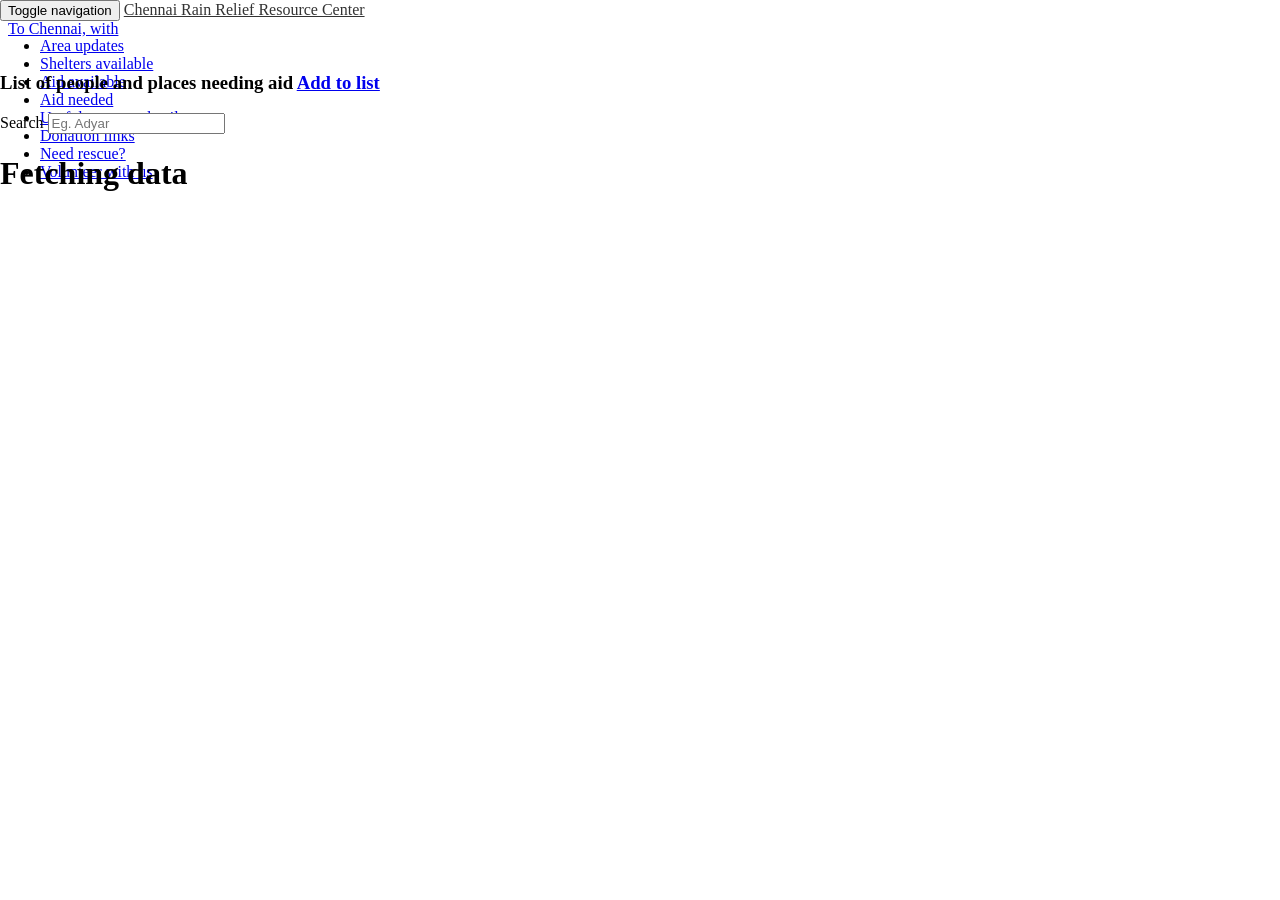
==== src/aid-needed/index.html @ 614aacff "Merge ee1acead34a141a275108234353332d43ce2655d into 354d23bec492a644a34cee34a6fc04cfe3939d83" ====
<!DOCTYPE html>
<html lang="en">

<head>

  <meta charset="utf-8">
  <meta http-equiv="X-UA-Compatible" content="IE=edge">
  <meta name="viewport" content="width=device-width, initial-scale=1">
  <meta name="description" content="">
  <meta name="author" content="">

  <title>#ChennaiRains Resource Center</title>

  <!-- Bootstrap Core CSS -->
  <link href="../bower_components/bootstrap/dist/css/bootstrap.min.css" rel="stylesheet">

  <!-- MetisMenu CSS -->
  <link href="../bower_components/metisMenu/dist/metisMenu.min.css" rel="stylesheet">

  <!-- DataTables CSS -->
  <link rel="stylesheet" type="text/css" href="https://cdn.datatables.net/s/bs-3.3.5/jq-2.1.4,dt-1.10.10,r-2.0.0/datatables.min.css"/>

  <!-- Custom CSS -->
  <link href="../dist/css/sb-admin-2.css" rel="stylesheet">
  <link href="../css/main.css" rel="stylesheet">

  <!-- Custom Fonts -->
  <link href="../bower_components/font-awesome/css/font-awesome.min.css" rel="stylesheet" type="text/css">

  <!-- HTML5 Shim and Respond.js IE8 support of HTML5 elements and media queries -->
  <!-- WARNING: Respond.js doesn't work if you view the page via file:// -->
    <!--[if lt IE 9]>
        <script src="https://oss.maxcdn.com/libs/html5shiv/3.7.0/html5shiv.js"></script>
        <script src="https://oss.maxcdn.com/libs/respond.js/1.4.2/respond.min.js"></script>
        <![endif]-->
        <style type="text/css">
          .dataTables_filter {
           display: none;
         }
       </style>

     </head>

     <body>

      <script>
        (function(i,s,o,g,r,a,m){i['GoogleAnalyticsObject']=r;i[r]=i[r]||function(){
          (i[r].q=i[r].q||[]).push(arguments)},i[r].l=1*new Date();a=s.createElement(o),
          m=s.getElementsByTagName(o)[0];a.async=1;a.src=g;m.parentNode.insertBefore(a,m)
        })(window,document,'script','//www.google-analytics.com/analytics.js','ga');

        ga('create', 'UA-70915136-1', 'auto');
        ga('send', 'pageview');

      </script>

      <div id="wrapper">

        <!-- Navigation -->
        <nav class="navbar navbar-default navbar-static-top" role="navigation" style="margin-bottom: 0">
          <div class="navbar-header">
            <button type="button" class="navbar-toggle collapsed" data-toggle="collapse" data-target=".navbar-static-top .navbar-collapse" aria-expanded="false">
              <span class="sr-only">Toggle navigation</span>
              <span class="icon-bar"></span>
              <span class="icon-bar"></span>
              <span class="icon-bar"></span>
            </button>
            <a class="navbar-brand" href="index.html">Chennai Rain Relief Resource Center</a>
          </div>
          <!-- /.navbar-header -->
          <div class="collapse navbar-collapse">
            <ul class="nav navbar-nav navbar-right">
              <li><a href="../area-updates">Area updates</a></li>
              <li><a href="../">Shelters available</a></li>
              <li><a href="../aid-available">Aid available</a></li>
              <li class="active"><a href="./">Aid needed</a></li>
              <li><a href="../contacts">Useful contacts details</span></a></li>
              <li><a href="../donate">Donation links</a></li>
              <li><a href="http://bit.ly/ChennaiRescue">Need rescue?</a></li>
              <li><a href="http://bit.ly/VolunteerChennai">Volunteer with us</a></li>
            </ul>
          </div>
          <!-- /.navbar-top-links -->
        </nav>

        <div id="page-wrapper">
          <div class="row">
            <div class="col-lg-12">
              <h3 class="page-header clearfix">List of people and places needing aid    <a role="button" class="btn btn-default btn-info pull-right" href="https://docs.google.com/forms/d/1hdqRZkeWnMXdUJ-IUvtXpeNuq_0eRVTfg9q3vv6dguM/viewform">Add to list</a></h3>
              <div class="well">
                <p></p>
                <div class="input-group input-group-lg">
                  <span class="input-group-addon" id="sizing-addon1">Search</span>
                  <input type="text" class="form-control" placeholder="Eg. Adyar" id="searchbox" aria-describedby="sizing-addon1">
                </div>
              </div>
              <!-- /.col-lg-12 -->
            </div>
          </div>
            <!-- /.row -->
            <div class="row">
              <div class="col-lg-12">
                <div class="panel panel-default">
                  <div class="panel-body">
                    <div class="dataTable_wrapper table-responsive">
                      <table class="table table-striped table-bordered table-hover" id="dataTables-example">
                        <h1 id="loading">Fetching data</h1>
                      </table>
                    </div>
                    <!-- /.table-responsive -->
                  </div>
                  <!-- /.panel-body -->
                </div>
                <!-- /.panel -->
              </div>
              <!-- /.col-lg-12 -->
            </div>
            <!-- /.row -->
          </div>
          <!-- /#page-wrapper -->

        </div>
        <!-- /#wrapper -->
        <footer>
          <div class="container" style="margin-top:20px;">
            <div class="row">
              <div class="col-lg-12 text-center">
                <p><a href="https://github.com/karthikb351/chennairains.org">To Chennai, with <span class="glyphicon glyphicon-heart" style="color:red"></span></a></p>
              </div>
            </div>
          </div>
        </footer>

        <!-- jQuery -->
        <script src="../bower_components/jquery/dist/jquery.min.js"></script>

        <!-- Bootstrap Core JavaScript -->
        <script src="../bower_components/bootstrap/dist/js/bootstrap.min.js"></script>

        <!-- Metis Menu Plugin JavaScript -->
        <script src="../bower_components/metisMenu/dist/metisMenu.min.js"></script>

        <!-- DataTables JavaScript -->
        <script type="text/javascript" src="https://cdn.datatables.net/s/bs-3.3.5/jq-2.1.4,dt-1.10.10,r-2.0.0/datatables.min.js"></script>

        <!-- Custom Theme JavaScript -->
        <script src="../dist/js/sb-admin-2.js"></script>

        <!-- Page-Level Demo Scripts - Tables - Use for reference -->
        <script>
          var dataSet;
          var getKeys = function(obj) {
            var keys = [];
            for(var key in obj){
              keys.push(key);
            }
            return keys;
          };

          var getRows = function(obj) {
            var rows=obj['rows'];
            for (var i = 0; i < rows.length; i++) {
              var row = '<a href="tel:'+rows[i][3]+'">'+rows[i][3]+'</a>';
              rows[i][3]=row;
            };
            return rows;

          };

          var getColumns = function(obj) {
            var temp = obj['columns'];
            var columns = [];
            for (var i = 0; i < temp.length; i++) {
                columns.push({
                  title:temp[i],
                });
            }
            console.log(columns);
            return columns;
          }

          $(document).ready(function() {
            $.getJSON("../api/aid-needed.json", function(data) {
              dataSet = data;
              $('#loading').hide();
              var dataTable = $('#dataTables-example').DataTable( {
                data: getRows(data),
                columns: getColumns(data),
                "pageLength": 100,
		"order": [[ 0, "desc" ]],
                responsive: false
              } );
              $("#searchbox").on("keyup search input paste cut", function() {
               dataTable.search(this.value).draw();
             });
            })
            .error(function() {
             $('#loading').text('An error occurred');
           });


          });
        </script>

      </body>

      </html>
---- src/css/main.css ----
.navbar-static-top {
  position: absolute;
  top: 0;
  left: 0;
  right: 0;
}

.navbar-nav.navbar-right {
  margin-right: 0;
}

.navbar-brand {
  color: #333!important;
}

#page-wrapper {
  position: absolute;
  top: 52px;
  left: 0;
  right: 0;
  bottom: 0;
  overflow-y: auto;
}

.page-header {
  margin-top: 20px;
}
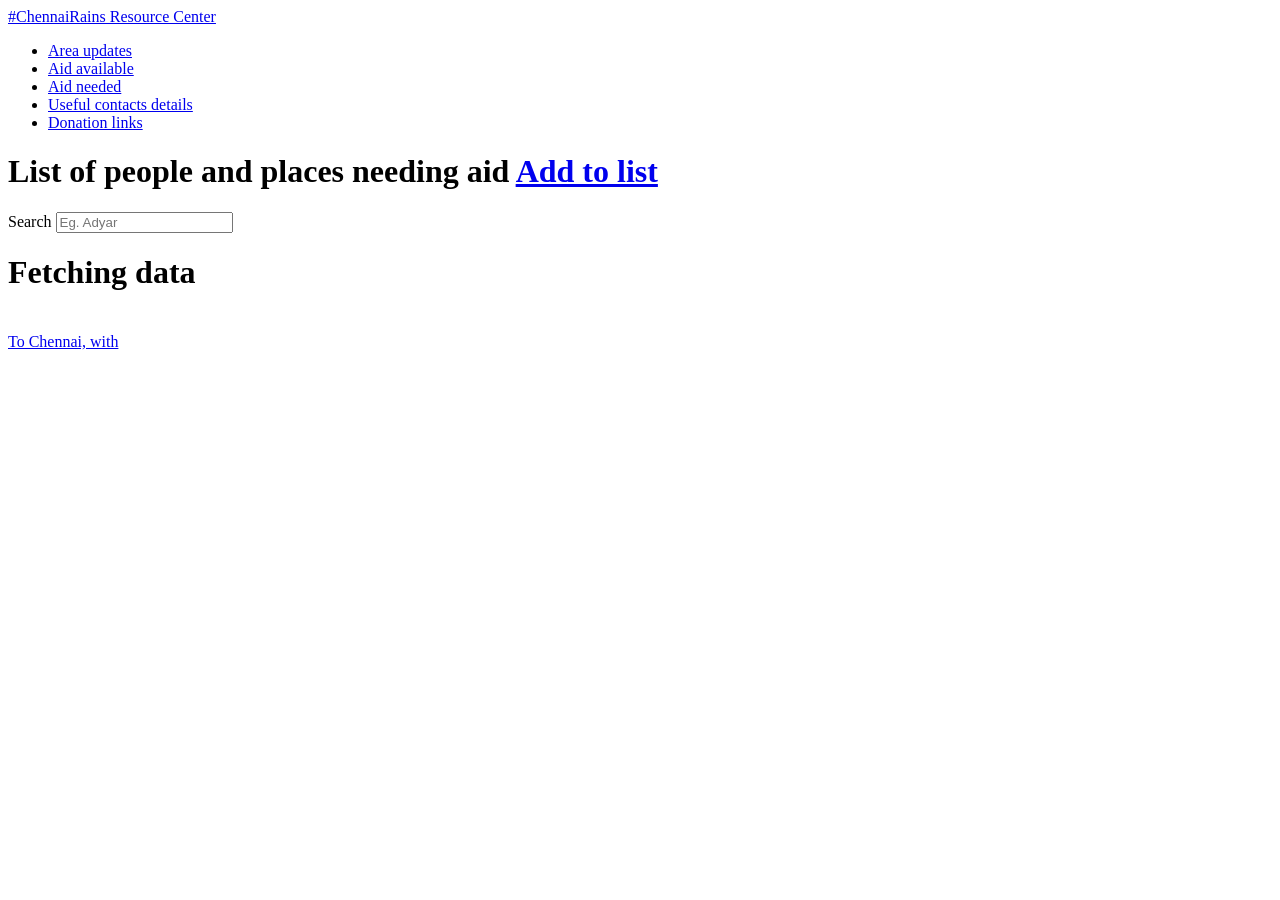
==== commit 5a02ed9b: "Remove expired links from aid-needed section" ====
--- a/src/aid-needed/index.html
+++ b/src/aid-needed/index.html
@@ -22,7 +22,6 @@
 
   <!-- Custom CSS -->
   <link href="../dist/css/sb-admin-2.css" rel="stylesheet">
-  <link href="../css/main.css" rel="stylesheet">
 
   <!-- Custom Fonts -->
   <link href="../bower_components/font-awesome/css/font-awesome.min.css" rel="stylesheet" type="text/css">
@@ -59,34 +58,23 @@
         <!-- Navigation -->
         <nav class="navbar navbar-default navbar-static-top" role="navigation" style="margin-bottom: 0">
           <div class="navbar-header">
-            <button type="button" class="navbar-toggle collapsed" data-toggle="collapse" data-target=".navbar-static-top .navbar-collapse" aria-expanded="false">
-              <span class="sr-only">Toggle navigation</span>
-              <span class="icon-bar"></span>
-              <span class="icon-bar"></span>
-              <span class="icon-bar"></span>
-            </button>
-            <a class="navbar-brand" href="index.html">Chennai Rain Relief Resource Center</a>
+            <a class="navbar-brand" href="index.html">#ChennaiRains Resource Center</a>
           </div>
           <!-- /.navbar-header -->
-          <div class="collapse navbar-collapse">
-            <ul class="nav navbar-nav navbar-right">
-              <li><a href="../area-updates">Area updates</a></li>
-              <li><a href="../">Shelters available</a></li>
-              <li><a href="../aid-available">Aid available</a></li>
-              <li class="active"><a href="./">Aid needed</a></li>
-              <li><a href="../contacts">Useful contacts details</span></a></li>
-              <li><a href="../donate">Donation links</a></li>
-              <li><a href="http://bit.ly/ChennaiRescue">Need rescue?</a></li>
-              <li><a href="http://bit.ly/VolunteerChennai">Volunteer with us</a></li>
-            </ul>
-          </div>
+          <ul class="nav navbar-nav navbar-left">
+            <li><a href="../">Area updates</a></li>
+            <li><a href="../aid-available">Aid available</a></li>
+            <li class="active"><a href="./">Aid needed</a></li>
+            <li><a href="../contacts">Useful contacts details</span></a></li>
+            <li><a href="../donate">Donation links</a></li>
+          </ul>
           <!-- /.navbar-top-links -->
         </nav>
 
         <div id="page-wrapper">
           <div class="row">
             <div class="col-lg-12">
-              <h3 class="page-header clearfix">List of people and places needing aid    <a role="button" class="btn btn-default btn-info pull-right" href="https://docs.google.com/forms/d/1hdqRZkeWnMXdUJ-IUvtXpeNuq_0eRVTfg9q3vv6dguM/viewform">Add to list</a></h3>
+              <h1 class="page-header">List of people and places needing aid    <a role="button" class="btn btn-default btn-lg btn-info" href="https://docs.google.com/forms/d/1hdqRZkeWnMXdUJ-IUvtXpeNuq_0eRVTfg9q3vv6dguM/viewform">Add to list</a></h1>
               <div class="well">
                 <p></p>
                 <div class="input-group input-group-lg">
@@ -96,7 +84,6 @@
               </div>
               <!-- /.col-lg-12 -->
             </div>
-          </div>
             <!-- /.row -->
             <div class="row">
               <div class="col-lg-12">
@@ -192,7 +179,7 @@
               } );
               $("#searchbox").on("keyup search input paste cut", function() {
                dataTable.search(this.value).draw();
-             });
+             }); 
             })
             .error(function() {
              $('#loading').text('An error occurred');
